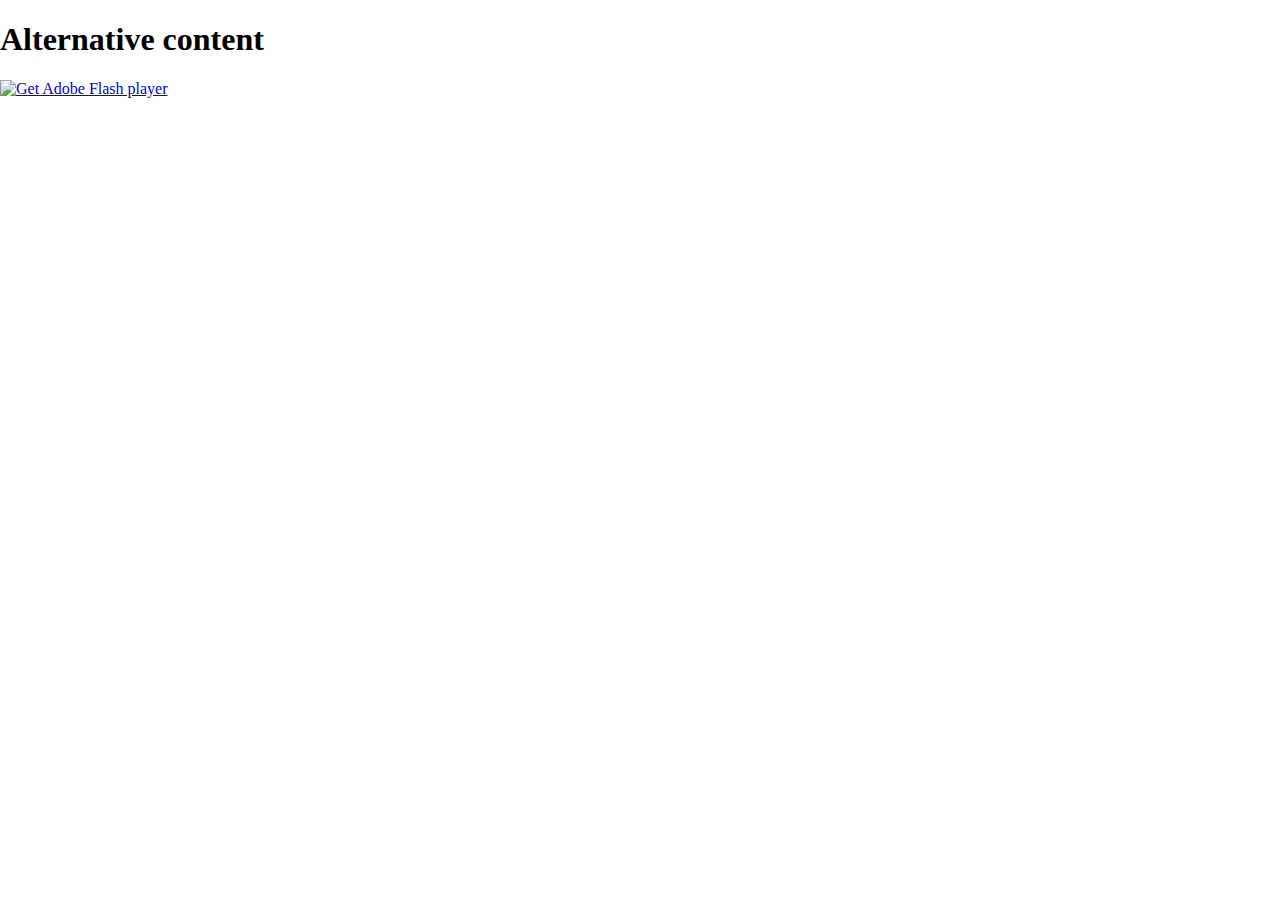
==== player/nicofox_player.htm @ f0bc3306 "NicoFox Player: SWF Update (source will be up later); NicoFox Player resize; economy scheduling noti" ====
<!DOCTYPE html PUBLIC "-//W3C//DTD XHTML 1.0 Strict//EN" "http://www.w3.org/TR/xhtml1/DTD/xhtml1-strict.dtd">
<html xmlns="http://www.w3.org/1999/xhtml" lang="ja" xml:lang="ja">
	<head>
		<title>NicoFox Player</title>
		<meta http-equiv="Content-Type" content="text/html; charset=utf-8" />
		<script type="text/javascript" src="swfobject.js"></script>
		<script type="text/javascript">

if ("createEvent" in document) {
  var element = document.createElement("NicoFoxEvent");
  element.setAttribute("attribute1", "foobar");
  element.setAttribute("attribute2", "hello world");
  document.documentElement.appendChild(element);

  var evt = document.createEvent("Events");
  evt.initEvent("NicoFoxEvent", true, false);
  element.dispatchEvent(evt);
  var video_file = element.getAttribute('video_file');
  var comment_file = element.getAttribute('comment_file');
  swfobject.embedSWF('breezevideo_player.swf', "myContent", "512", "454", "9.0.0", "expressInstall.swf", {
    videoFile: encodeURI(video_file),
    /* Without encodeURI works in IE but not Firefox */
    commentFile: encodeURI(comment_file),
  }, {allowFullScreen: 'true'});
}

function resizeSwf() {

}
		</script>
	</head>
	<body style="margin:0; padding: 0; overflow: hidden;" onresize="resizeSwf();">
		<div id="myContent">
			<h1>Alternative content</h1>
			<p><a href="http://www.adobe.com/go/getflashplayer"><img src="http://www.adobe.com/images/shared/download_buttons/get_flash_player.gif" alt="Get Adobe Flash player" /></a></p>
		</div>
	</body>
</html>
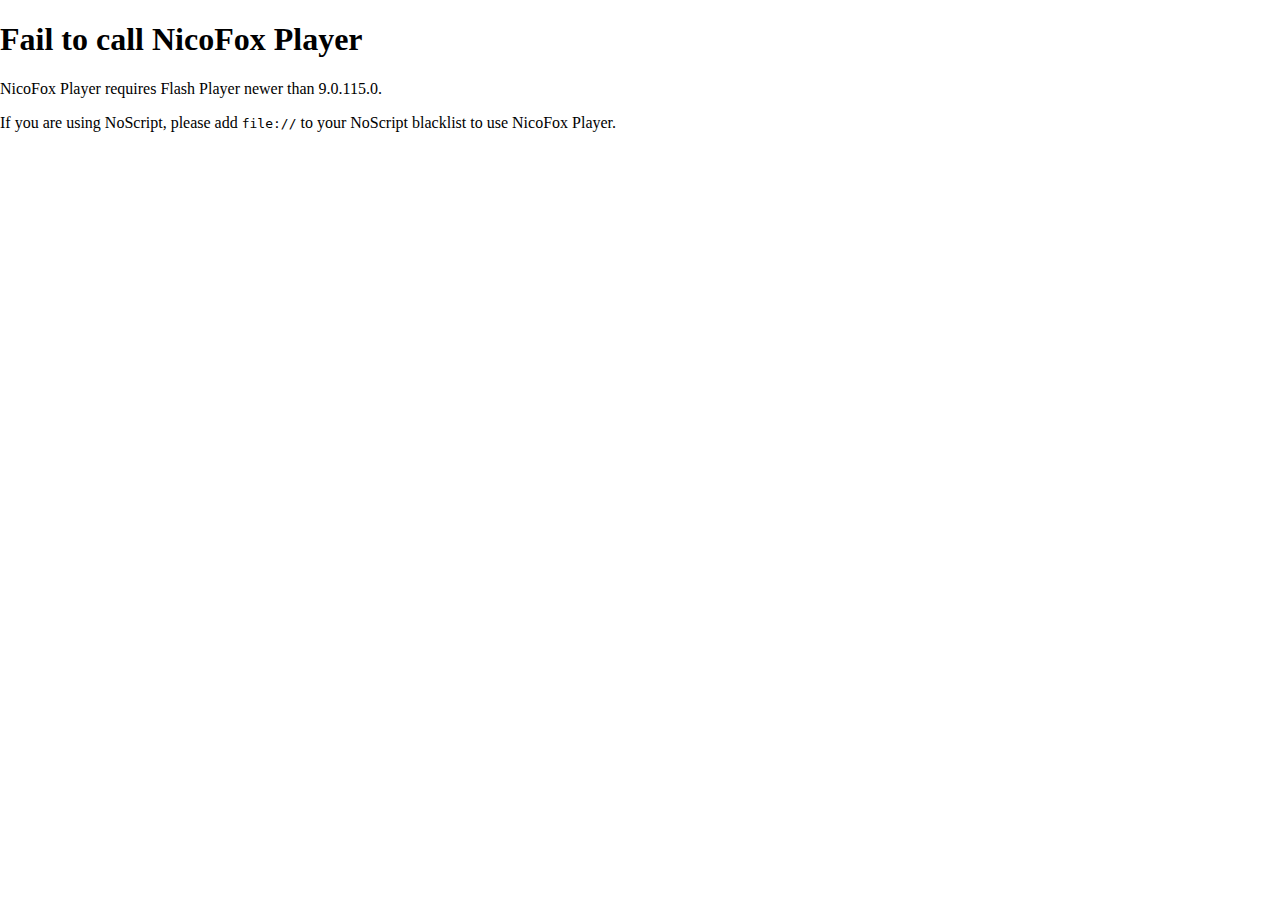
==== commit be469d45: "Fix JavaFix some JavaScript strict errors" ====
--- a/player/nicofox_player.htm
+++ b/player/nicofox_player.htm
@@ -5,35 +5,35 @@
 		<meta http-equiv="Content-Type" content="text/html; charset=utf-8" />
 		<script type="text/javascript" src="swfobject.js"></script>
 		<script type="text/javascript">
+function load() {
+  if ("createEvent" in document) {
+    var element = document.createElement("NicoFoxEvent");
+    document.documentElement.appendChild(element);
 
-if ("createEvent" in document) {
-  var element = document.createElement("NicoFoxEvent");
-  element.setAttribute("attribute1", "foobar");
-  element.setAttribute("attribute2", "hello world");
-  document.documentElement.appendChild(element);
-
-  var evt = document.createEvent("Events");
-  evt.initEvent("NicoFoxEvent", true, false);
-  element.dispatchEvent(evt);
-  var video_file = element.getAttribute('video_file');
-  var comment_file = element.getAttribute('comment_file');
-  swfobject.embedSWF('breezevideo_player.swf', "myContent", "512", "454", "9.0.0", "expressInstall.swf", {
-    videoFile: encodeURI(video_file),
-    /* Without encodeURI works in IE but not Firefox */
-    commentFile: encodeURI(comment_file),
-  }, {allowFullScreen: 'true'});
+    var evt = document.createEvent("Events");
+    evt.initEvent("NicoFoxEvent", true, false);
+    element.dispatchEvent(evt);
+    var video_file = element.getAttribute('video_file');
+    var comment_file = element.getAttribute('comment_file');
+    swfobject.embedSWF('breezevideo_player.swf', "player_container", window.innerWidth, window.innerHeight, "9.0.115.0", "expressInstall.swf", {
+      videoFile: encodeURI(video_file),
+      commentFile: encodeURI(comment_file)
+    }, {allowFullScreen: 'true'});
+  }
 }
-
 function resizeSwf() {
-
+  var player = document.getElementById('player_container');
+  player.setAttribute('width', window.innerWidth);
+  player.setAttribute('height', window.innerHeight);
 }
-		</script>
-	</head>
-	<body style="margin:0; padding: 0; overflow: hidden;" onresize="resizeSwf();">
-		<div id="myContent">
-			<h1>Alternative content</h1>
-			<p><a href="http://www.adobe.com/go/getflashplayer"><img src="http://www.adobe.com/images/shared/download_buttons/get_flash_player.gif" alt="Get Adobe Flash player" /></a></p>
-		</div>
-	</body>
+</script>
+</head>
+<body style="margin:0; padding: 0; overflow: hidden;" onload="load();" onresize="resizeSwf();">
+<div id="player_container">
+<h1>Fail to call NicoFox Player</h1>
+<p>NicoFox Player requires Flash Player newer than 9.0.115.0.</p>
+<p>If you are using NoScript, please add <code>file://</code> to your NoScript blacklist to use NicoFox Player.
+</div>
+</body>
 </html>
 
